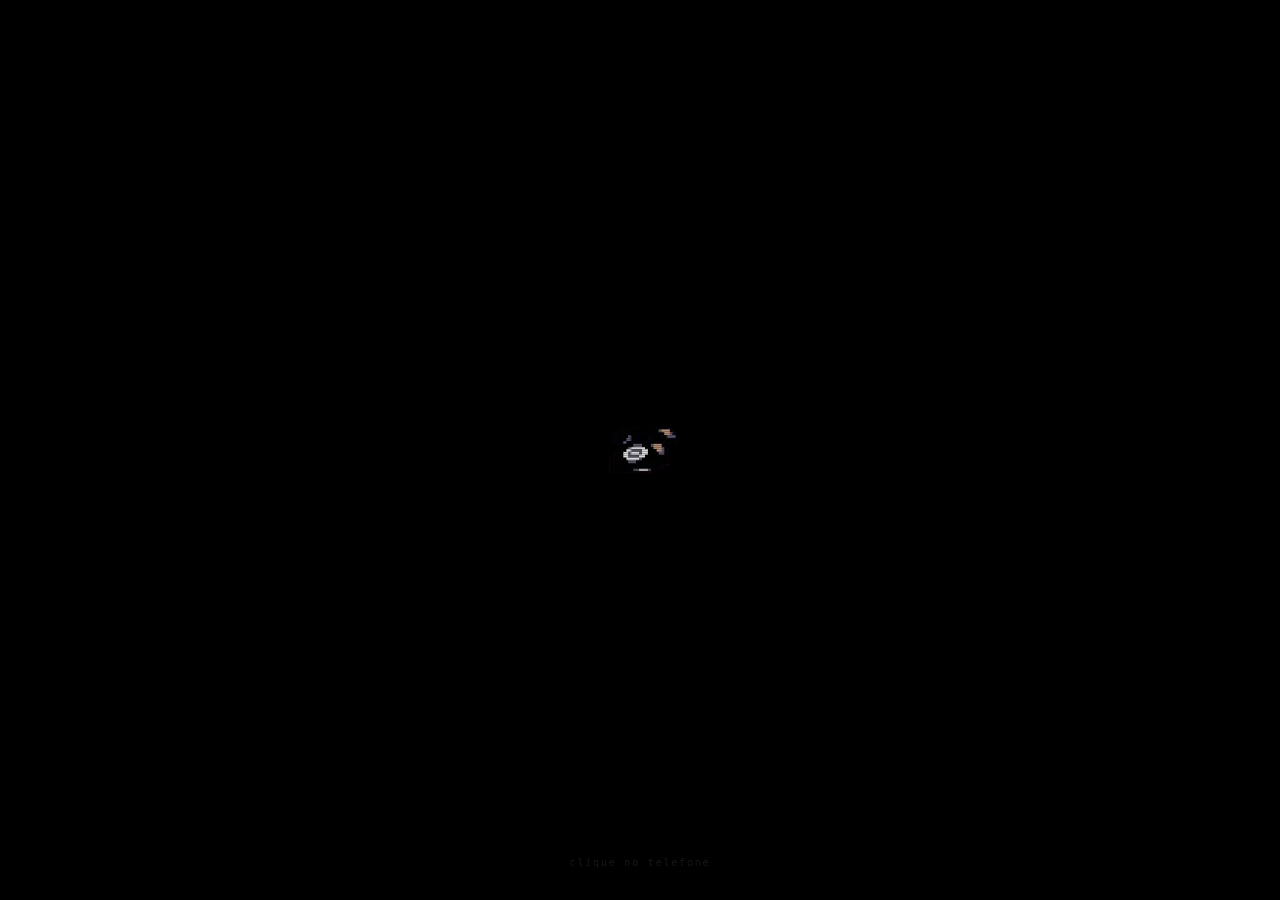
==== eu_estou_ouvindo.html @ 6d0e5d64 "Add files via upload" ====
<!DOCTYPE html>
<html lang="pt-BR">
<head>
<meta charset="UTF-8">
<meta name="viewport" content="width=device-width, initial-scale=1.0">
<title>eu_estou_ouvindo</title>
<style>
  *, *::before, *::after { box-sizing: border-box; margin: 0; padding: 0; }

  html, body {
    width: 100%; height: 100%;
    background: #000;
    overflow: hidden;
    cursor: crosshair;
    user-select: none;
  }

  /* scanlines */
  body::before {
    content: "";
    position: fixed;
    inset: 0;
    background: repeating-linear-gradient(
      0deg,
      rgba(0,0,0,0.22) 0px,
      rgba(0,0,0,0.22) 1px,
      transparent 1px,
      transparent 2px
    );
    pointer-events: none;
    z-index: 999;
  }

  /* telefone */
  #phone-wrap {
    position: fixed;
    top: 50%;
    left: 50%;
    transform: translate(-50%, -50%);
    cursor: pointer;
    z-index: 10;
  }

  #phone {
    width: 90px;
    image-rendering: pixelated;
    display: block;
    filter: brightness(0.85);
    transition: filter .1s;
  }

  #phone-wrap:hover #phone {
    filter: brightness(1.05);
  }

  #phone-wrap.ringing {
    animation: ring .08s infinite alternate;
  }
  @keyframes ring {
    0%   { transform: translate(-50%, -50%) rotate(-4deg); }
    100% { transform: translate(-50%, -50%) rotate(4deg); }
  }

  /* hint inicial */
  #hint {
    position: fixed;
    bottom: 32px;
    left: 50%;
    transform: translateX(-50%);
    font-family: monospace;
    font-size: 10px;
    letter-spacing: .18em;
    color: #1a1a1a;
    pointer-events: none;
    transition: opacity 1s;
    z-index: 5;
  }

  /* textos flutuantes */
  .msg {
    position: fixed;
    font-family: monospace;
    color: #fff;
    pointer-events: none;
    z-index: 20;
    line-height: 1.5;
    white-space: nowrap;
    animation: msg-in .25s ease forwards;
  }
  @keyframes msg-in {
    from { opacity: 0; letter-spacing: .5em; }
    to   { opacity: 1; letter-spacing: .04em; }
  }
  .msg.fading {
    animation: msg-out .8s ease forwards;
  }
  @keyframes msg-out {
    from { opacity: 1; }
    to   { opacity: 0; }
  }

  /* ruído estático ocasional */
  #static {
    position: fixed;
    inset: 0;
    opacity: 0;
    pointer-events: none;
    z-index: 50;
    background: url("data:image/svg+xml,%3Csvg xmlns='http://www.w3.org/2000/svg' width='200' height='200'%3E%3Cfilter id='n'%3E%3CfeTurbulence type='fractalNoise' baseFrequency='0.9' numOctaves='4' stitchTiles='stitch'/%3E%3C/filter%3E%3Crect width='200' height='200' filter='url(%23n)' opacity='0.08'/%3E%3C/svg%3E");
    background-size: 200px 200px;
  }
</style>
</head>
<body>

<div id="hint">clique no telefone</div>
<div id="static"></div>

<div id="phone-wrap" id="phone-wrap">
  <img id="phone" src="[data-uri]" alt="">
</div>

<script>
  const phoneWrap = document.getElementById('phone-wrap');
  const hint      = document.getElementById('hint');
  const staticEl  = document.getElementById('static');

  let clickCount  = 0;
  let activeMessages = [];

  const messages = [
    { text: "me ajuda",                     size: 11, opacity: 0.18 },
    { text: "alguem me tira daqui",         size: 10, opacity: 0.15 },
    { text: "voce pode ouvir isso",         size: 9,  opacity: 0.12 },
    { text: "eu fico aqui quando desliga",  size: 10, opacity: 0.14 },
    { text: "por favor",                    size: 13, opacity: 0.20 },
    { text: "nao feche",                    size: 9,  opacity: 0.12 },
    { text: "eu sei que voce esta ai",      size: 10, opacity: 0.16 },
    { text: "quanto tempo mais",            size: 9,  opacity: 0.11 },
    { text: "alguem",                       size: 14, opacity: 0.13 },
    { text: "ja faz tanto tempo",           size: 9,  opacity: 0.10 },
    { text: "nao consigo sair",             size: 10, opacity: 0.15 },
    { text: "escuta",                       size: 15, opacity: 0.09 },
    { text: "voce esta ouvindo",            size: 9,  opacity: 0.13 },
    { text: "nao vou mais ligar",           size: 10, opacity: 0.14 },
    { text: ".................................................", size: 9, opacity: 0.08 },
    { text: "cada vez que voce clica eu consigo respirar", size: 8, opacity: 0.10 },
    { text: "nao para",                     size: 11, opacity: 0.17 },
    { text: "?",                            size: 28, opacity: 0.07 },
    { text: "estou ouvindo voce tambem",    size: 9,  opacity: 0.13 },
    { text: "obrigado por atender",         size: 10, opacity: 0.16 },
  ];

  // posições próximas às bordas
  function edgePosition(size) {
    const edge = Math.floor(Math.random() * 4); // top right bottom left
    const vw = window.innerWidth;
    const vh = window.innerHeight;
    const margin = 20;
    let x, y;

    if (edge === 0) {       // top
      x = margin + Math.random() * (vw - margin * 2);
      y = margin + Math.random() * (vh * 0.22);
    } else if (edge === 1) { // right
      x = vw - margin - Math.random() * (vw * 0.22);
      y = margin + Math.random() * (vh - margin * 2);
    } else if (edge === 2) { // bottom
      x = margin + Math.random() * (vw - margin * 2);
      y = vh - margin - Math.random() * (vh * 0.22);
    } else {                 // left
      x = margin + Math.random() * (vw * 0.22);
      y = margin + Math.random() * (vh - margin * 2);
    }

    // Evita centro (onde está o telefone)
    const cx = vw / 2, cy = vh / 2;
    if (Math.abs(x - cx) < 160 && Math.abs(y - cy) < 120) {
      x = x < cx ? x - 80 : x + 80;
    }

    return { x, y };
  }

  function spawnMessage() {
    const pool = messages.slice(); // copia
    // embaralha e pega um não repetido recentemente
    pool.sort(() => Math.random() - 0.5);
    const msg = pool[0];

    const el = document.createElement('div');
    el.className = 'msg';
    const { x, y } = edgePosition(msg.size);
    el.style.left     = x + 'px';
    el.style.top      = y + 'px';
    el.style.fontSize = msg.size + 'px';
    el.style.opacity  = msg.opacity;
    el.style.transform = `rotate(${(Math.random() - 0.5) * 6}deg)`;
    el.textContent    = msg.text;
    document.body.appendChild(el);
    activeMessages.push(el);

    // Some após 4s (+random pra não sumir tudo junto)
    const delay = 3800 + Math.random() * 800;
    setTimeout(() => {
      el.classList.add('fading');
      setTimeout(() => {
        el.remove();
        activeMessages = activeMessages.filter(m => m !== el);
      }, 800);
    }, delay);
  }

  function flashStatic() {
    staticEl.style.opacity = '1';
    setTimeout(() => { staticEl.style.opacity = '0'; }, 60);
  }

  phoneWrap.addEventListener('click', () => {
    clickCount++;

    // esconde hint depois do 1º clique
    if (clickCount === 1) {
      hint.style.opacity = '0';
      setTimeout(() => hint.remove(), 1000);
    }

    // toca animação de toque
    phoneWrap.classList.add('ringing');
    setTimeout(() => phoneWrap.classList.remove('ringing'), 300);

    // flash estático
    flashStatic();

    // spawna 1–3 mensagens por clique (mais cliques = mais mensagens)
    const count = Math.min(1 + Math.floor(clickCount / 3), 4);
    for (let i = 0; i < count; i++) {
      setTimeout(spawnMessage, i * 120);
    }

    // a partir do clique 8, começa a aparecer uma msg no centro também
    if (clickCount >= 8 && Math.random() < 0.4) {
      const el = document.createElement('div');
      el.className = 'msg';
      el.style.left      = '50%';
      el.style.top       = '50%';
      el.style.transform = 'translate(-50%, -50%) scale(1.4)';
      el.style.fontSize  = '9px';
      el.style.opacity   = '0.06';
      el.textContent     = ['eu estou aqui', 'ainda aqui', 'nao vai adiantar', 'sempre aqui'][Math.floor(Math.random()*4)];
      document.body.appendChild(el);
      setTimeout(() => {
        el.classList.add('fading');
        setTimeout(() => el.remove(), 800);
      }, 4200);
    }
  });
</script>
</body>
</html>
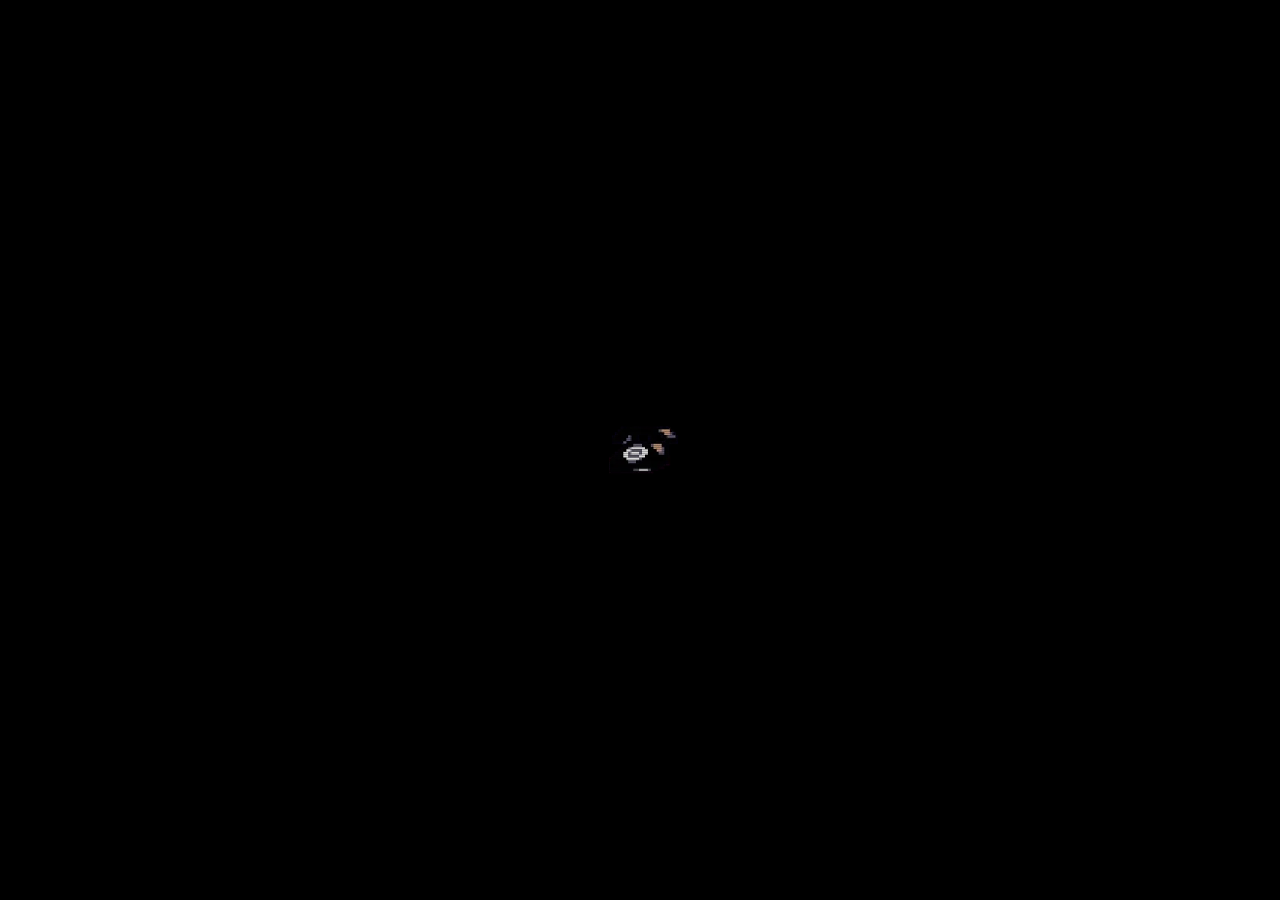
==== commit 83189ca4: "Add files via upload" ====
--- a/eu_estou_ouvindo.html
+++ b/eu_estou_ouvindo.html
@@ -80,7 +80,7 @@
   .msg {
     position: fixed;
     font-family: monospace;
-    color: #fff;
+    color: #1c1c1c;
     pointer-events: none;
     z-index: 20;
     line-height: 1.5;
@@ -113,7 +113,6 @@
 </head>
 <body>
 
-<div id="hint">clique no telefone</div>
 <div id="static"></div>
 
 <div id="phone-wrap" id="phone-wrap">
@@ -122,33 +121,32 @@
 
 <script>
   const phoneWrap = document.getElementById('phone-wrap');
-  const hint      = document.getElementById('hint');
   const staticEl  = document.getElementById('static');
 
   let clickCount  = 0;
   let activeMessages = [];
 
   const messages = [
-    { text: "me ajuda",                     size: 11, opacity: 0.18 },
-    { text: "alguem me tira daqui",         size: 10, opacity: 0.15 },
-    { text: "voce pode ouvir isso",         size: 9,  opacity: 0.12 },
-    { text: "eu fico aqui quando desliga",  size: 10, opacity: 0.14 },
-    { text: "por favor",                    size: 13, opacity: 0.20 },
-    { text: "nao feche",                    size: 9,  opacity: 0.12 },
-    { text: "eu sei que voce esta ai",      size: 10, opacity: 0.16 },
-    { text: "quanto tempo mais",            size: 9,  opacity: 0.11 },
-    { text: "alguem",                       size: 14, opacity: 0.13 },
-    { text: "ja faz tanto tempo",           size: 9,  opacity: 0.10 },
-    { text: "nao consigo sair",             size: 10, opacity: 0.15 },
-    { text: "escuta",                       size: 15, opacity: 0.09 },
-    { text: "voce esta ouvindo",            size: 9,  opacity: 0.13 },
-    { text: "nao vou mais ligar",           size: 10, opacity: 0.14 },
-    { text: ".................................................", size: 9, opacity: 0.08 },
-    { text: "cada vez que voce clica eu consigo respirar", size: 8, opacity: 0.10 },
-    { text: "nao para",                     size: 11, opacity: 0.17 },
-    { text: "?",                            size: 28, opacity: 0.07 },
-    { text: "estou ouvindo voce tambem",    size: 9,  opacity: 0.13 },
-    { text: "obrigado por atender",         size: 10, opacity: 0.16 },
+    { text: "me ajuda",                     size: 22, opacity: 0.055 },
+    { text: "alguem me tira daqui",         size: 20, opacity: 0.045 },
+    { text: "voce pode ouvir isso",         size: 18, opacity: 0.040 },
+    { text: "eu fico aqui quando desliga",  size: 19, opacity: 0.042 },
+    { text: "por favor",                    size: 26, opacity: 0.060 },
+    { text: "nao feche",                    size: 18, opacity: 0.038 },
+    { text: "eu sei que voce esta ai",      size: 20, opacity: 0.048 },
+    { text: "quanto tempo mais",            size: 18, opacity: 0.036 },
+    { text: "alguem",                       size: 32, opacity: 0.040 },
+    { text: "ja faz tanto tempo",           size: 18, opacity: 0.035 },
+    { text: "nao consigo sair",             size: 20, opacity: 0.045 },
+    { text: "escuta",                       size: 34, opacity: 0.032 },
+    { text: "voce esta ouvindo",            size: 19, opacity: 0.040 },
+    { text: "nao vou mais ligar",           size: 20, opacity: 0.042 },
+    { text: ".................................................", size: 14, opacity: 0.028 },
+    { text: "cada vez que voce clica eu consigo respirar", size: 16, opacity: 0.033 },
+    { text: "nao para",                     size: 24, opacity: 0.052 },
+    { text: "?",                            size: 60, opacity: 0.025 },
+    { text: "estou ouvindo voce tambem",    size: 19, opacity: 0.040 },
+    { text: "obrigado por atender",         size: 20, opacity: 0.048 },
   ];
 
   // posições próximas às bordas
@@ -219,12 +217,6 @@
   phoneWrap.addEventListener('click', () => {
     clickCount++;
 
-    // esconde hint depois do 1º clique
-    if (clickCount === 1) {
-      hint.style.opacity = '0';
-      setTimeout(() => hint.remove(), 1000);
-    }
-
     // toca animação de toque
     phoneWrap.classList.add('ringing');
     setTimeout(() => phoneWrap.classList.remove('ringing'), 300);
@@ -246,7 +238,7 @@
       el.style.top       = '50%';
       el.style.transform = 'translate(-50%, -50%) scale(1.4)';
       el.style.fontSize  = '9px';
-      el.style.opacity   = '0.06';
+      el.style.opacity   = '0.03';
       el.textContent     = ['eu estou aqui', 'ainda aqui', 'nao vai adiantar', 'sempre aqui'][Math.floor(Math.random()*4)];
       document.body.appendChild(el);
       setTimeout(() => {
